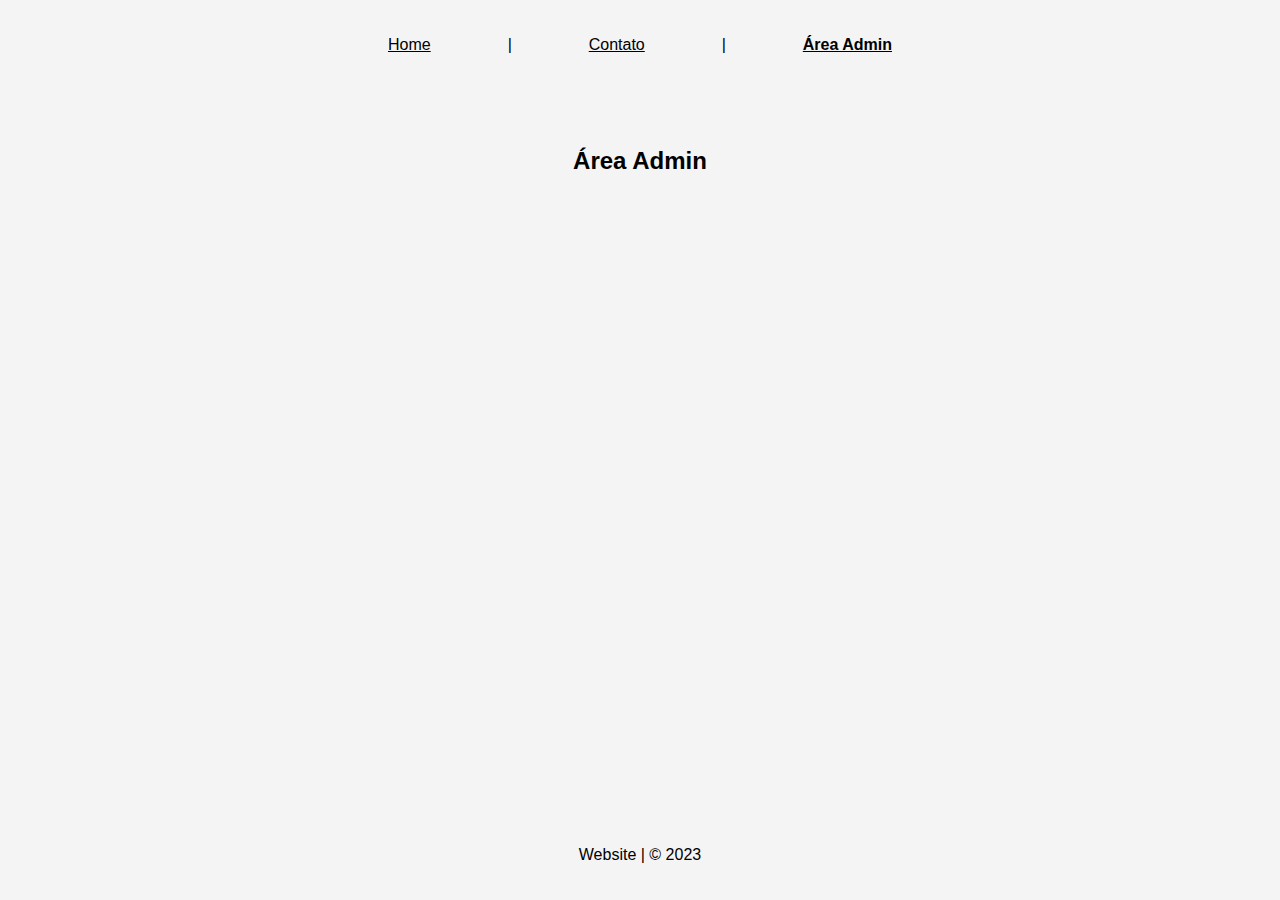
==== projeto/admin.html @ 66b87144 "Add files via upload" ====
<!DOCTYPE html>
<html lang="en">
<head>
    <meta charset="UTF-8">
    <meta http-equiv="X-UA-Compatible" content="IE=edge">
    <meta name="viewport" content="width=device-width, initial-scale=1.0">
    <link rel="stylesheet" href="style.css">
    <title>Área Admin</title>
</head>
<body>
    <div class="area">
        <div class="top">
            <div class="links">
                <a href="index.html">Home</a>
                <p> | </p>
                <a href="contato.html">Contato</a>
                <p> | </p>
                <a href="#" style="font-weight: bold;">Área Admin</a>
            </div>
        </div>
        <div class="main">
            <div class="page_title">Área Admin</div>
            <div class="ctt_form_main">
            </div>
        </div>
        <div class="footer">Website | © 2023</div>
    </div>
</body>
<script src="jquery-3.6.4.min.js"></script>
<script src="api.js"></script>
</html>
---- projeto/style.css ----
* {
    padding: 0;
    margin: 0;
    box-sizing: border-box;

}

 body {
    font-family: Arial, sans-serif;
    margin: 0;
    padding: 0;
    display: flex;
    align-items: center;
    justify-content: center;
    height: 100vh;
    background-color: #f4f4f4;
}

.area {
    height: 100vh;
    width: 100%;
    color: white;
}

.top {
    height: 10%;
    width: 100%;
    display: flex;
    align-items: center;
    justify-content: center;
    flex-direction: row;
    color: white;
    padding: 10px;
    user-select: none;
}

.links {
    height: 100%;
    width: 40%;
    display: flex;
    align-items: center;
    justify-content: space-between;
    flex-direction: row;
    color: black;
}

.links a {
    text-decoration: underline;
    cursor: pointer;
    color: black;
}

.links p {
    cursor: alias;
}

.main {
    height: 80%;
    width: 100%;
    align-items: center;
    justify-content: center;
    padding: 20px 50px 20px 50px;
}

.page_title {
    height: 15%;
    width: 100%;
    display: flex;
    align-items: center;
    justify-content: center;
    font-size: 24px;
    font-weight: bold;
    color: black;
}

.main_content {
    height: 85%;
    width: 100%;
    display: flex;
    align-items: center;
    justify-content: space-between;
    padding: 10px;
}

.main_1 {
    height: 100%;
    width: 45%;
    color: black;
    display: flex;
    align-items: center;
}

.main_2 {
    height: 100%;
    width: 45%;
    color: black;
    display: flex;
    align-items: center;
}

.footer {
    height: 10%;
    width: 100%;
    display: flex;
    align-items: center;
    justify-content: center;
    padding: 10px;
    color: black;
    user-select: none;
}

/* Contato */
.ctt_form_main {
    height: 85%;
    width: 100%;
    display: flex;
    flex-direction: column;
    align-items: center;
    justify-content: center;
    padding: 10px;
    box-sizing: border-box;
}

.ctt_form {
    height: 400px;
    width: 600px;
    padding: 5px;
    display: flex;
    flex-direction: column;
    align-items: space-between;
    justify-content: center;
}

.ctt_name {
    color: black;
    height: 15%;
    width: 100%;
    padding: 5px;
}

.ctt_name input {
    height: 50%;
    width: 100%;
}

.ctt_email {
    color: black;
    height: 15%;
    width: 100%;
    padding: 5px;
}

.ctt_email input {
    height: 50%;
    width: 100%;
}

.ctt_message {
    color: black;
    height: 60%;
    width: 100%;
    padding: 5px;
    box-sizing: border-box;
}

.message_box {
    border: 1px solid black;
    height: 100%;
    width: 100%;
}

.ctt_message textarea {
    height: 100%;
    width: 100%;
    border: none
}

.form_footer {
    margin: 10px 0 0 0;
    height: 15%;
    width: 100%;
    display: flex;
    align-items: center;
    justify-content: right;
}

.form_send_btn {
    height: 35px;
    width: 100px;
    background-color: green;
    display: flex;
    align-items: center;
    justify-content: center;
    cursor: pointer;
    border-radius: 10px;
}

/* Login page */

.login-container {
    background-color: #fff;
    border-radius: 8px;
    box-shadow: 0 0 10px rgba(0, 0, 0, 0.1);
    padding: 20px;
    width: 300px;
    text-align: center;
    color: rgb(75, 75, 75);
}

.login-container h3 {
    margin-bottom: 30px;
    font-size: 14px;
}

.login-container input {
    width: 100%;
    padding: 10px;
    margin: 8px 0;
    box-sizing: border-box;
}

.login-container button {
    width: 100%;
    padding: 10px;
    background-color: #4caf50;
    color: #fff;
    border: none;
    border-radius: 4px;
    cursor: pointer;
}

.login-container button:hover {
    background-color: #45a049;
}
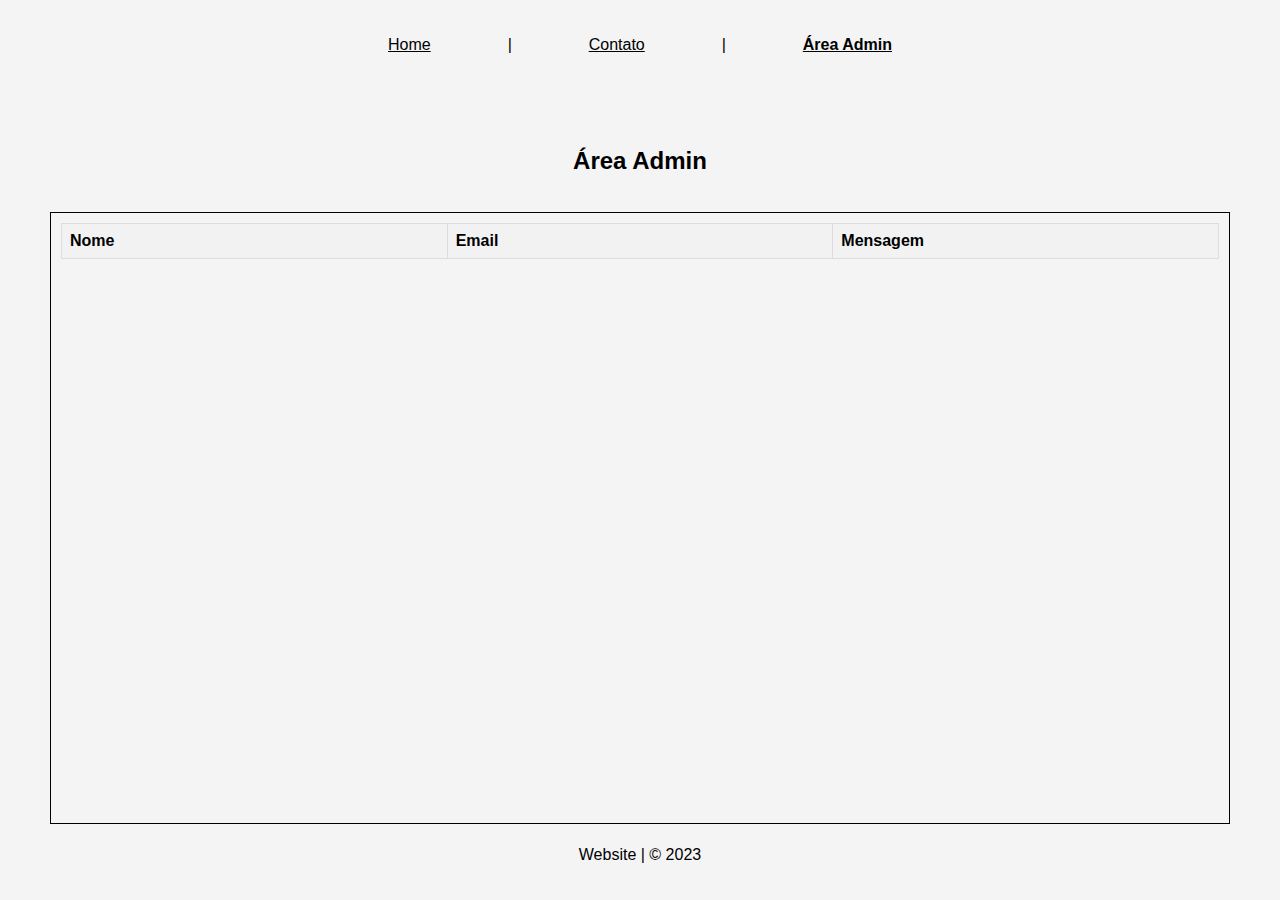
==== commit 737b4afd: "Add files via upload" ====
--- a/projeto/admin.html
+++ b/projeto/admin.html
@@ -20,12 +20,52 @@
         </div>
         <div class="main">
             <div class="page_title">Área Admin</div>
-            <div class="ctt_form_main">
+            <div class="admin_table">
+                <table id="mensagemTable">
+                    <thead>
+                        <tr>
+                            <th>Nome</th>
+                            <th>Email</th>
+                            <th>Mensagem</th>
+                        </tr>
+                    </thead>
+                    <tbody>
+                    </tbody>
+                </table>
             </div>
         </div>
         <div class="footer">Website | © 2023</div>
     </div>
+
+    <script src="jquery-3.6.4.min.js"></script>
+    <script src="api.js"></script>
+    <script>
+        // Chama a função para obter mensagens ao carregar a página
+        $(document).ready(function () {
+            exibirMensagens();
+        });
+    
+        function exibirMensagens() {
+            // Obtém as mensagens da API
+            var mensagens = obterMensagens();
+    
+            // Seleciona o corpo da tabela
+            var tabelaBody = $('#mensagemTable tbody');
+    
+            // Limpa a tabela antes de adicionar novas linhas
+            tabelaBody.empty();
+    
+            // Adiciona cada mensagem à tabela, invertendo a ordem
+            for (var i = mensagens.length - 1; i >= 0; i--) {
+                var mensagem = mensagens[i];
+                var row = $('<tr>');
+                row.append('<td>' + mensagem.nome + '</td>');
+                row.append('<td>' + mensagem.email + '</td>');
+                row.append('<td>' + mensagem.mensagem + '</td>');
+                tabelaBody.append(row);
+            }
+        }
+    </script>
+    
 </body>
-<script src="jquery-3.6.4.min.js"></script>
-<script src="api.js"></script>
-</html>+</html>
--- a/projeto/style.css
+++ b/projeto/style.css
@@ -111,7 +111,7 @@
 
 /* Contato */
 .ctt_form_main {
-    height: 85%;
+    height: 80%;
     width: 100%;
     display: flex;
     flex-direction: column;
@@ -119,6 +119,7 @@
     justify-content: center;
     padding: 10px;
     box-sizing: border-box;
+    color: black;
 }
 
 .ctt_form {
@@ -231,4 +232,40 @@
 
 .login-container button:hover {
     background-color: #45a049;
-}+}
+
+.admin_table {
+    height: 90%; /* Alterado para 100% para ocupar toda a altura disponível */
+    width: 100%;
+    display: flex;
+    flex-direction: column;
+    align-items: center;
+    padding: 10px;
+    box-sizing: border-box;
+    color: black;
+    border: 1px solid black;
+    overflow: auto;
+}
+
+#mensagemTable {
+    width: 100%;
+    border-collapse: collapse;
+    table-layout: fixed;
+}
+
+#mensagemTable th, #mensagemTable td {
+    border: 1px solid #ddd;
+    padding: 8px;
+    text-align: left;
+    white-space: nowrap;
+    overflow: hidden;
+    text-overflow: ellipsis;
+}
+
+#mensagemTable th {
+    background-color: #f2f2f2;
+}
+
+
+
+
